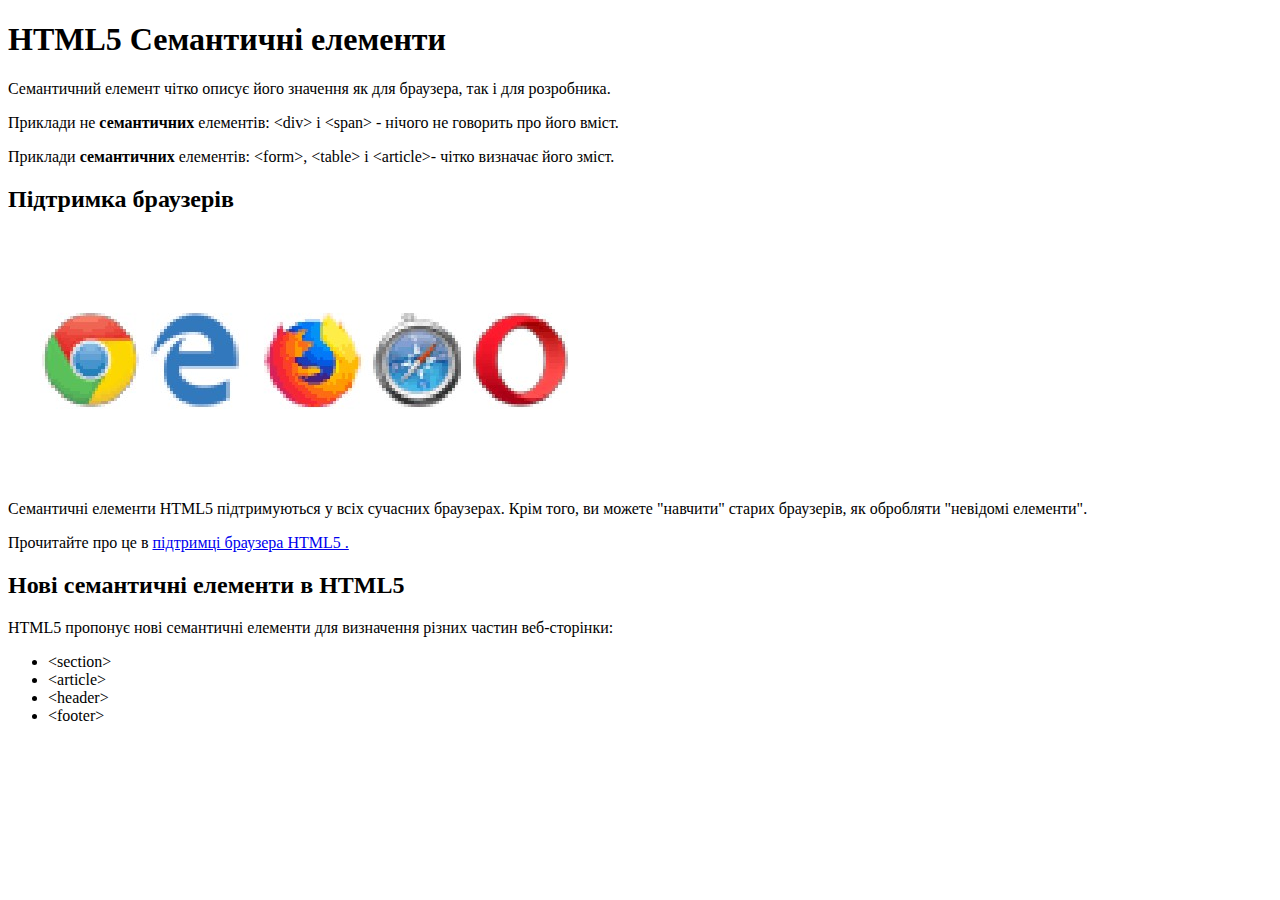
==== HW_04/index.html @ bec4e3e6 "Add files via upload" ====
<!DOCTYPE html>
<html lang="en">
<head>
    <meta charset="UTF-8">
    <meta http-equiv="X-UA-Compatible" content="IE=edge">
    <meta name="viewport" content="width=device-width, initial-scale=1.0">
    <title>Home Work 04</title>
</head>
<body>
    <header>
        <section>
            <h1>HTML5 Семантичні елементи </h1>
            <p> Семантичний елемент чітко описує його значення як для браузера, так і для розробника. </p>
            <p> Приклади не <strong>семантичних</strong> елементів: &lt;div&gt; і &lt;span&gt; - нічого не говорить
                про його вміст.</p>
            <p> Приклади <strong>  семантичних </strong> елементів: &lt;form&gt;, &lt;table&gt; і &lt;article&gt;- чітко
                визначає його зміст.
                </p>
        </section>

        <section>
            <h2>Підтримка браузерів</h2>
            <img src="brousers.jpg" alt="brousers">
            <p> Семантичні елементи HTML5 підтримуються у всіх сучасних браузерах.
                Крім того, ви можете "навчити" старих браузерів, як обробляти "невідомі
                елементи".
            </p>
            <p> Прочитайте про це в <a href="https://www.blogger.com/dashboard/reading" target="_blank"> підтримці браузера HTML5 .</a></p>
        </section>
        <section>
            <h2>Нові семантичні елементи в HTML5</h2>
            <p>HTML5 пропонує нові семантичні елементи для визначення різних частин
                веб-сторінки:
                <ul>
                    <li>&lt;section&gt;</li>
                    <li>&lt;article&gt;</li>
                    <li>&lt;header&gt;</li>
                    <li>&lt;footer&gt;</li>
                </ul>
                </p>
        </section>


    </header>

</body>
</html>
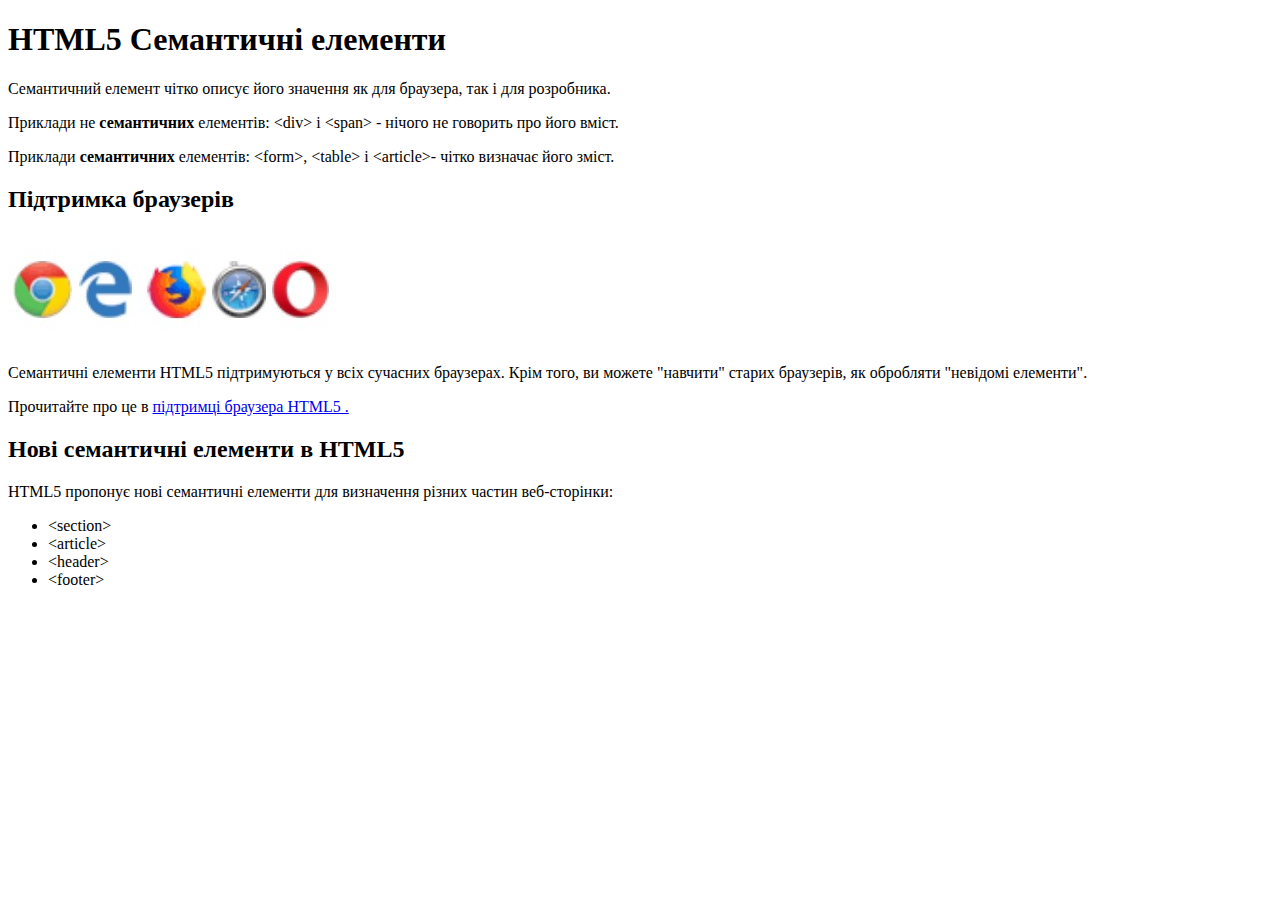
==== commit 2a5e7436: "add to git ignor" ====
--- a/HW_04/index.html
+++ b/HW_04/index.html
@@ -1,47 +1,47 @@
-<!DOCTYPE html>
-<html lang="en">
-<head>
-    <meta charset="UTF-8">
-    <meta http-equiv="X-UA-Compatible" content="IE=edge">
-    <meta name="viewport" content="width=device-width, initial-scale=1.0">
-    <title>Home Work 04</title>
-</head>
-<body>
-    <header>
-        <section>
-            <h1>HTML5 Семантичні елементи </h1>
-            <p> Семантичний елемент чітко описує його значення як для браузера, так і для розробника. </p>
-            <p> Приклади не <strong>семантичних</strong> елементів: &lt;div&gt; і &lt;span&gt; - нічого не говорить
-                про його вміст.</p>
-            <p> Приклади <strong>  семантичних </strong> елементів: &lt;form&gt;, &lt;table&gt; і &lt;article&gt;- чітко
-                визначає його зміст.
-                </p>
-        </section>
-
-        <section>
-            <h2>Підтримка браузерів</h2>
-            <img src="brousers.jpg" alt="brousers">
-            <p> Семантичні елементи HTML5 підтримуються у всіх сучасних браузерах.
-                Крім того, ви можете "навчити" старих браузерів, як обробляти "невідомі
-                елементи".
-            </p>
-            <p> Прочитайте про це в <a href="https://www.blogger.com/dashboard/reading" target="_blank"> підтримці браузера HTML5 .</a></p>
-        </section>
-        <section>
-            <h2>Нові семантичні елементи в HTML5</h2>
-            <p>HTML5 пропонує нові семантичні елементи для визначення різних частин
-                веб-сторінки:
-                <ul>
-                    <li>&lt;section&gt;</li>
-                    <li>&lt;article&gt;</li>
-                    <li>&lt;header&gt;</li>
-                    <li>&lt;footer&gt;</li>
-                </ul>
-                </p>
-        </section>
-
-
-    </header>
-
-</body>
+<!DOCTYPE html>
+<html lang="en">
+<head>
+    <meta charset="UTF-8">
+    <meta http-equiv="X-UA-Compatible" content="IE=edge">
+    <meta name="viewport" content="width=device-width, initial-scale=1.0">
+    <title>Home Work 04</title>
+</head>
+<body>
+    <header>
+        <section>
+            <h1>HTML5 Семантичні елементи </h1>
+            <p> Семантичний елемент чітко описує його значення як для браузера, так і для розробника. </p>
+            <p> Приклади не <strong>семантичних</strong> елементів: &lt;div&gt; і &lt;span&gt; - нічого не говорить
+                про його вміст.</p>
+            <p> Приклади <strong>  семантичних </strong> елементів: &lt;form&gt;, &lt;table&gt; і &lt;article&gt;- чітко
+                визначає його зміст.
+                </p>
+        </section>
+
+        <section>
+            <h2>Підтримка браузерів</h2>
+            <img src="brousers 1.jpg" alt="brousers">
+            <p> Семантичні елементи HTML5 підтримуються у всіх сучасних браузерах.
+                Крім того, ви можете "навчити" старих браузерів, як обробляти "невідомі
+                елементи".
+            </p>
+            <p> Прочитайте про це в <a href="https://www.blogger.com/dashboard/reading" target="_blank"> підтримці браузера HTML5 .</a></p>
+        </section>
+        <section>
+            <h2>Нові семантичні елементи в HTML5</h2>
+            <p>HTML5 пропонує нові семантичні елементи для визначення різних частин
+                веб-сторінки:
+                <ul>
+                    <li>&lt;section&gt;</li>
+                    <li>&lt;article&gt;</li>
+                    <li>&lt;header&gt;</li>
+                    <li>&lt;footer&gt;</li>
+                </ul>
+                </p>
+        </section>
+
+
+    </header>
+
+</body>
 </html>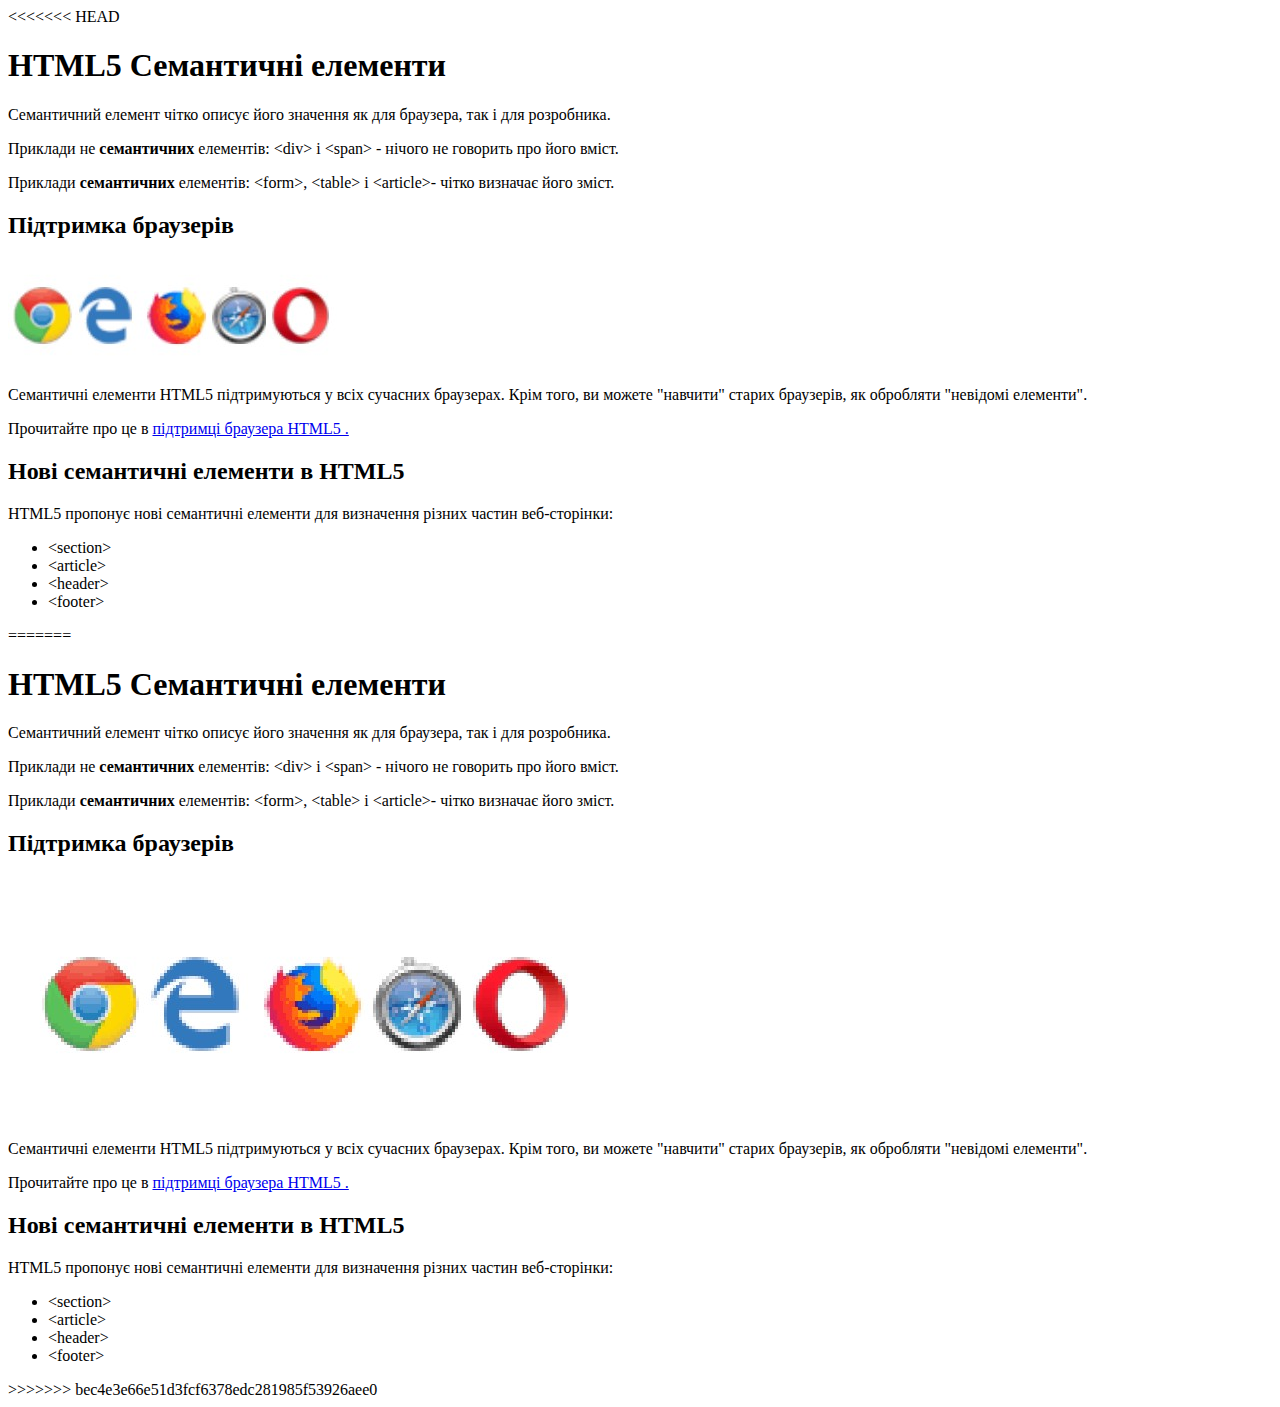
==== commit a83cfd95: "Merge branch 'master' of https://github.com/IraidaGera/HomeWork-Git" ====
--- a/HW_04/index.html
+++ b/HW_04/index.html
@@ -1,3 +1,4 @@
+<<<<<<< HEAD
 <!DOCTYPE html>
 <html lang="en">
 <head>
@@ -44,4 +45,52 @@
     </header>
 
 </body>
+=======
+<!DOCTYPE html>
+<html lang="en">
+<head>
+    <meta charset="UTF-8">
+    <meta http-equiv="X-UA-Compatible" content="IE=edge">
+    <meta name="viewport" content="width=device-width, initial-scale=1.0">
+    <title>Home Work 04</title>
+</head>
+<body>
+    <header>
+        <section>
+            <h1>HTML5 Семантичні елементи </h1>
+            <p> Семантичний елемент чітко описує його значення як для браузера, так і для розробника. </p>
+            <p> Приклади не <strong>семантичних</strong> елементів: &lt;div&gt; і &lt;span&gt; - нічого не говорить
+                про його вміст.</p>
+            <p> Приклади <strong>  семантичних </strong> елементів: &lt;form&gt;, &lt;table&gt; і &lt;article&gt;- чітко
+                визначає його зміст.
+                </p>
+        </section>
+
+        <section>
+            <h2>Підтримка браузерів</h2>
+            <img src="brousers.jpg" alt="brousers">
+            <p> Семантичні елементи HTML5 підтримуються у всіх сучасних браузерах.
+                Крім того, ви можете "навчити" старих браузерів, як обробляти "невідомі
+                елементи".
+            </p>
+            <p> Прочитайте про це в <a href="https://www.blogger.com/dashboard/reading" target="_blank"> підтримці браузера HTML5 .</a></p>
+        </section>
+        <section>
+            <h2>Нові семантичні елементи в HTML5</h2>
+            <p>HTML5 пропонує нові семантичні елементи для визначення різних частин
+                веб-сторінки:
+                <ul>
+                    <li>&lt;section&gt;</li>
+                    <li>&lt;article&gt;</li>
+                    <li>&lt;header&gt;</li>
+                    <li>&lt;footer&gt;</li>
+                </ul>
+                </p>
+        </section>
+
+
+    </header>
+
+</body>
+>>>>>>> bec4e3e66e51d3fcf6378edc281985f53926aee0
 </html>